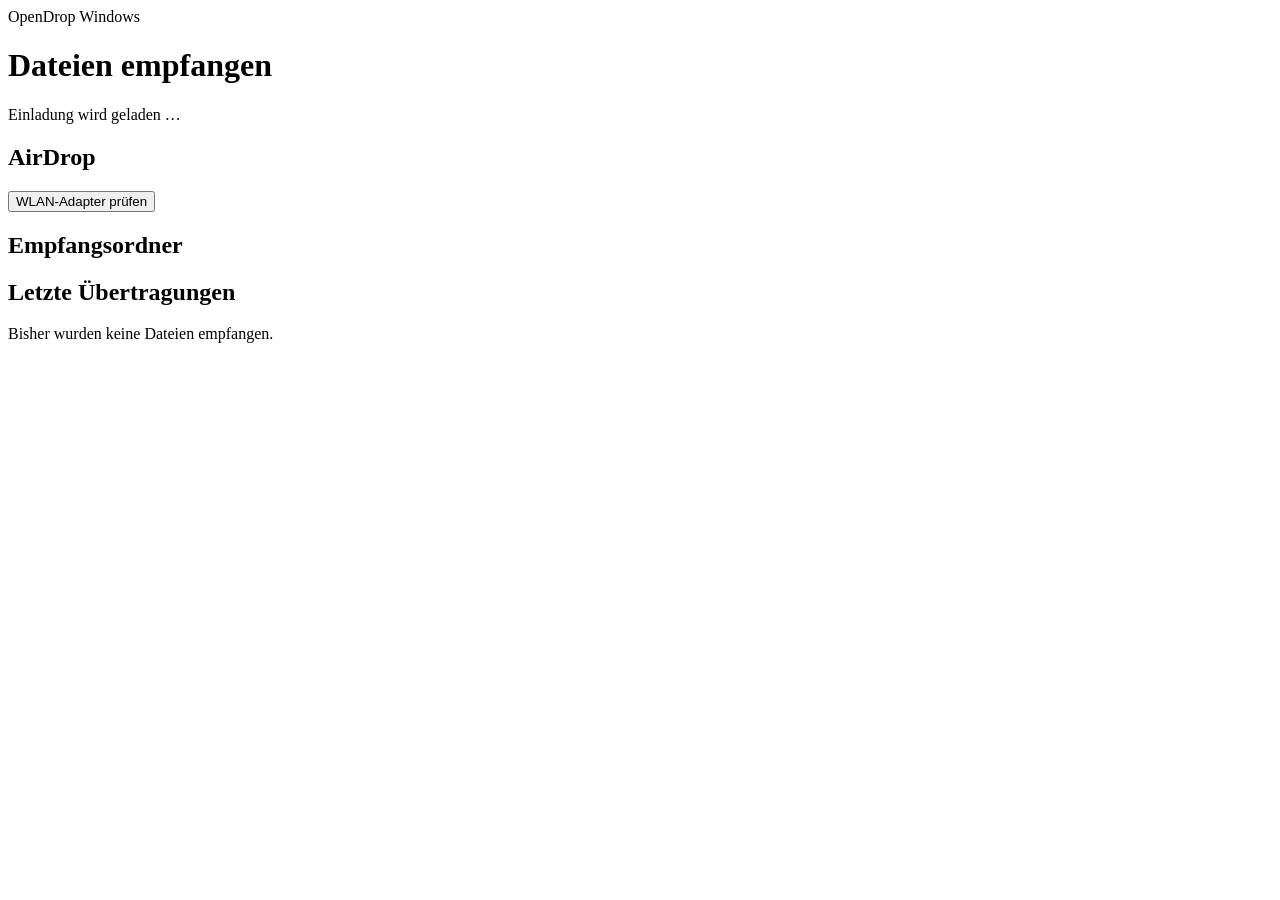
==== src/OpenDrop.Server/owner.html @ 6a079d84 "OpenDrop Windows mit Release-Workflow" ====
<!doctype html>
<html lang="de">
<head>
  <meta charset="utf-8">
  <meta name="viewport" content="width=device-width, initial-scale=1">
  <title>Dateien empfangen · OpenDrop Windows</title>
  <link rel="stylesheet" href="/style.css">
  <script src="/owner.js" defer></script>
</head>
<body>
  <main>
    <header>OpenDrop Windows</header>
    <h1>Dateien empfangen</h1>
    <p id="status" role="status">Einladung wird geladen …</p>
    <img id="qr" alt="QR-Code für die Übertragung" width="224" height="224" hidden>
    <p><a id="invite" target="_blank" rel="noopener noreferrer" hidden>Einladung im Browser öffnen</a></p>
    <h2>AirDrop</h2>
    <button id="check-airdrop" type="button">WLAN-Adapter prüfen</button>
    <p id="airdrop-status" role="status"></p>
    <ul id="airdrop-adapters"></ul>
    <h2>Empfangsordner</h2>
    <p id="folder"></p>
    <h2>Letzte Übertragungen</h2>
    <p id="empty">Bisher wurden keine Dateien empfangen.</p>
    <ul id="receipts"></ul>
  </main>
</body>
</html>
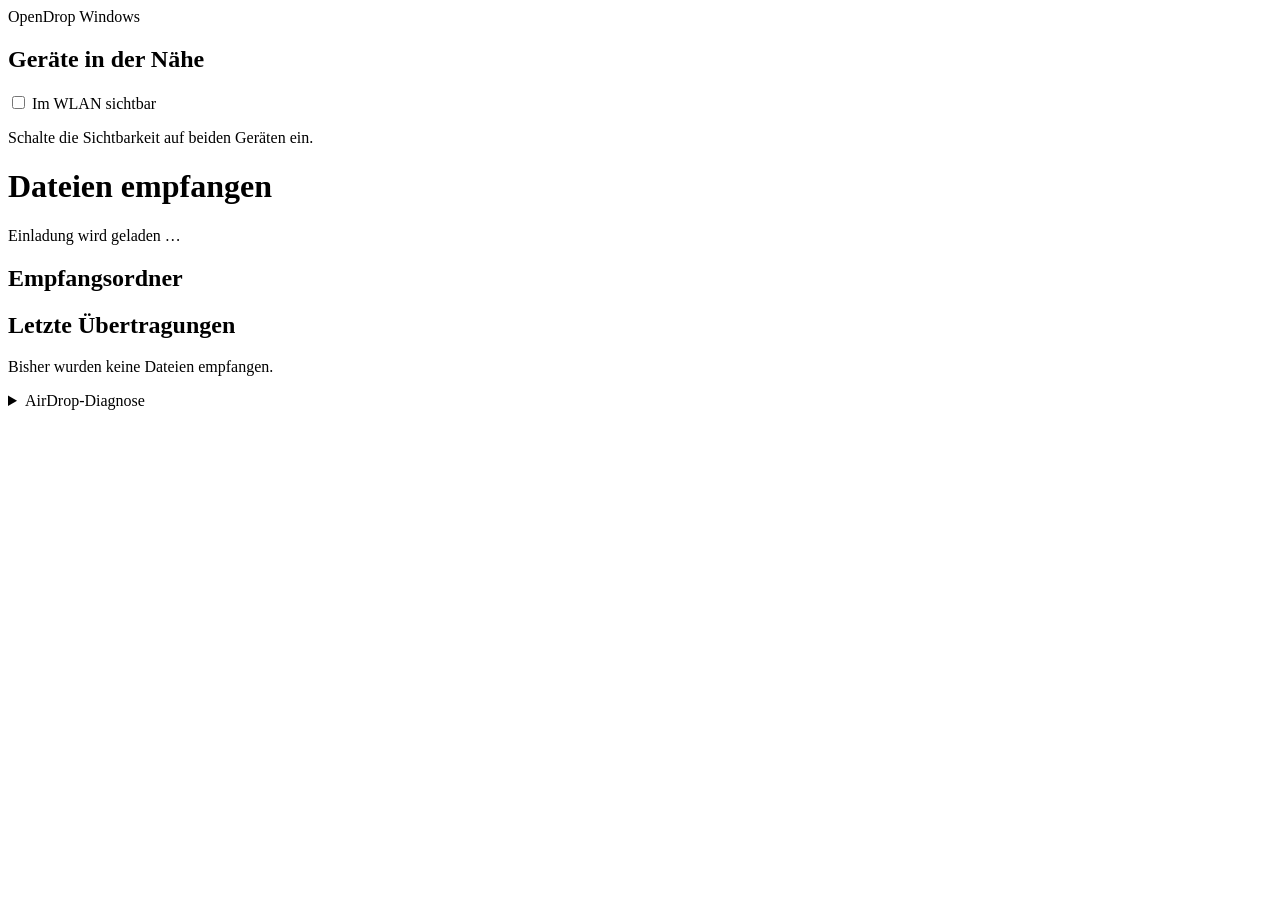
==== commit cf782a71: "Release OpenDrop Windows 1.5.0" ====
--- a/src/OpenDrop.Server/owner.html
+++ b/src/OpenDrop.Server/owner.html
@@ -5,24 +5,56 @@
   <meta name="viewport" content="width=device-width, initial-scale=1">
   <title>Dateien empfangen · OpenDrop Windows</title>
   <link rel="stylesheet" href="/style.css">
+  <link rel="stylesheet" href="/dashboard.css">
   <script src="/owner.js" defer></script>
+  <script src="/nearby.js" defer></script>
+  <script src="/requests.js" defer></script>
 </head>
-<body>
-  <main>
-    <header>OpenDrop Windows</header>
-    <h1>Dateien empfangen</h1>
-    <p id="status" role="status">Einladung wird geladen …</p>
-    <img id="qr" alt="QR-Code für die Übertragung" width="224" height="224" hidden>
-    <p><a id="invite" target="_blank" rel="noopener noreferrer" hidden>Einladung im Browser öffnen</a></p>
-    <h2>AirDrop</h2>
-    <button id="check-airdrop" type="button">WLAN-Adapter prüfen</button>
-    <p id="airdrop-status" role="status"></p>
-    <ul id="airdrop-adapters"></ul>
-    <h2>Empfangsordner</h2>
-    <p id="folder"></p>
-    <h2>Letzte Übertragungen</h2>
-    <p id="empty">Bisher wurden keine Dateien empfangen.</p>
-    <ul id="receipts"></ul>
-  </main>
+<body class="dashboard">
+  <div class="workspace">
+    <aside aria-labelledby="nearby-heading">
+      <header>OpenDrop Windows</header>
+      <h2 id="nearby-heading">Geräte in der Nähe</h2>
+      <label class="visibility"><input id="visible" type="checkbox"> Im WLAN sichtbar</label>
+      <p id="discovery-status" role="status">Schalte die Sichtbarkeit auf beiden Geräten ein.</p>
+      <ul id="nearby-devices"></ul>
+      <p id="request-status" role="status"></p>
+      <dialog id="incoming-request" aria-labelledby="incoming-title">
+        <h2 id="incoming-title">Verbindungsanfrage</h2>
+        <p id="incoming-text"></p>
+        <button id="request-accept" type="button">Annehmen</button>
+        <button id="request-decline" type="button">Ablehnen</button>
+      </dialog>
+      <form id="connect-peer" hidden>
+        <label for="peer-invite">Einladung von <span id="peer-name"></span></label>
+        <input id="peer-invite" type="url" required placeholder="HTTPS-Einladungslink">
+        <button>Verbinden</button>
+        <p id="connect-status" role="status"></p>
+      </form>
+    </aside>
+    <main>
+      <h1>Dateien empfangen</h1>
+      <p id="status" role="status">Einladung wird geladen …</p>
+      <section class="receive-panel" aria-label="Einladung und Empfangsordner">
+        <img id="qr" alt="QR-Code für die Übertragung" width="224" height="224" hidden>
+        <div>
+          <p><a id="invite" target="_blank" rel="noopener noreferrer" hidden>Einladung öffnen</a></p>
+          <button id="copy-invite" type="button" hidden>Einladungslink kopieren</button>
+          <p id="copy-status" role="status"></p>
+          <h2>Empfangsordner</h2>
+          <p id="folder"></p>
+        </div>
+      </section>
+      <h2>Letzte Übertragungen</h2>
+      <p id="empty">Bisher wurden keine Dateien empfangen.</p>
+      <ul id="receipts"></ul>
+      <details>
+        <summary>AirDrop-Diagnose</summary>
+        <button id="check-airdrop" type="button">WLAN-Adapter prüfen</button>
+        <p id="airdrop-status" role="status"></p>
+        <ul id="airdrop-adapters"></ul>
+      </details>
+    </main>
+  </div>
 </body>
 </html>
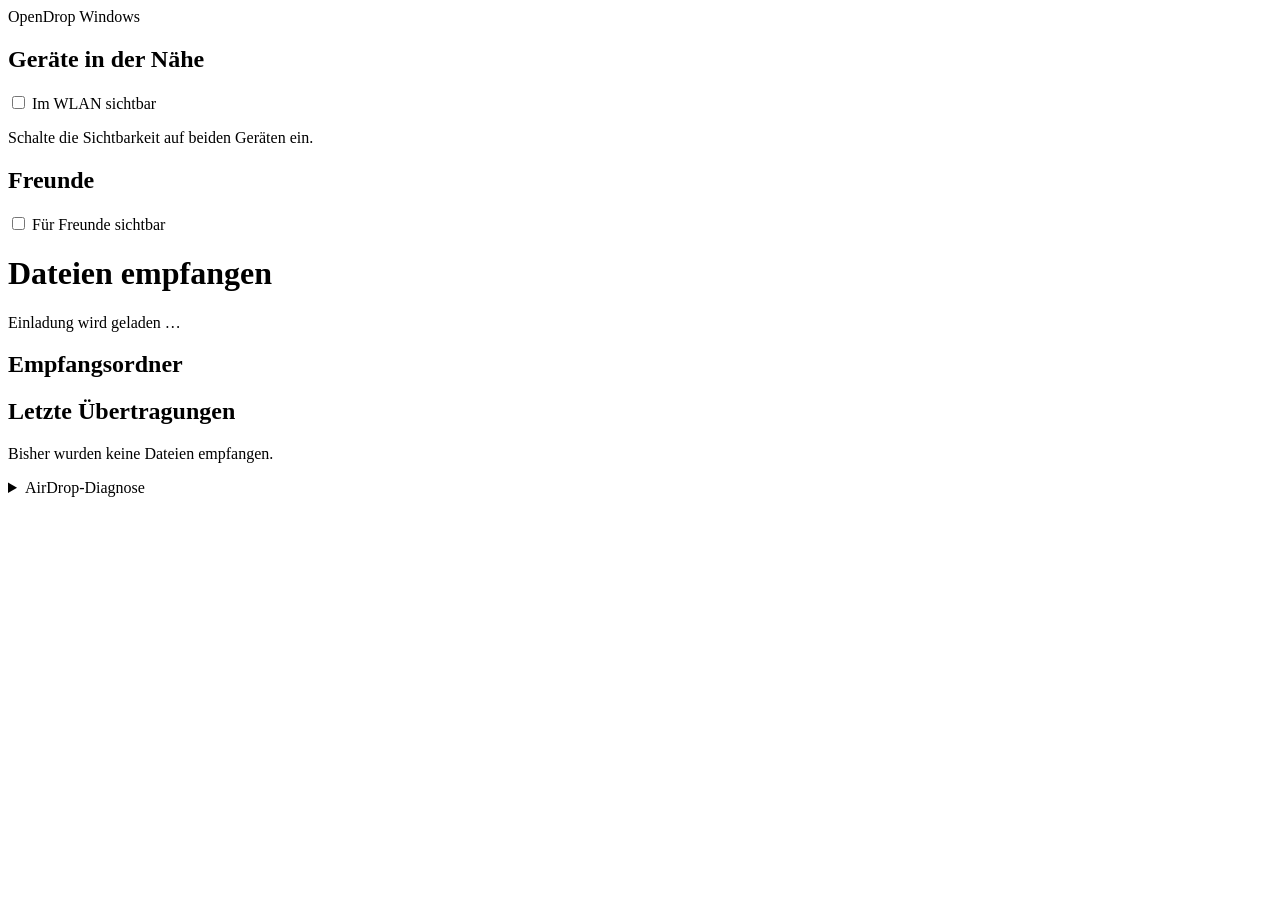
==== commit 5a97cb92: "Add mutual OpenDrop friends and private discovery" ====
--- a/src/OpenDrop.Server/owner.html
+++ b/src/OpenDrop.Server/owner.html
@@ -18,10 +18,17 @@
       <label class="visibility"><input id="visible" type="checkbox"> Im WLAN sichtbar</label>
       <p id="discovery-status" role="status">Schalte die Sichtbarkeit auf beiden Geräten ein.</p>
       <ul id="nearby-devices"></ul>
+      <h2>Freunde</h2>
+      <label class="visibility"><input id="friends-visible" type="checkbox"> Für Freunde sichtbar</label>
+      <p id="friends-status" role="status"></p>
+      <ul id="saved-friends"></ul>
       <p id="request-status" role="status"></p>
       <dialog id="incoming-request" aria-labelledby="incoming-title">
         <h2 id="incoming-title">Verbindungsanfrage</h2>
         <p id="incoming-text"></p>
+        <label id="friend-offer-label" class="visibility" hidden>
+          <input id="friend-offer" type="checkbox"> Als Freund speichern
+        </label>
         <button id="request-accept" type="button">Annehmen</button>
         <button id="request-decline" type="button">Ablehnen</button>
       </dialog>
